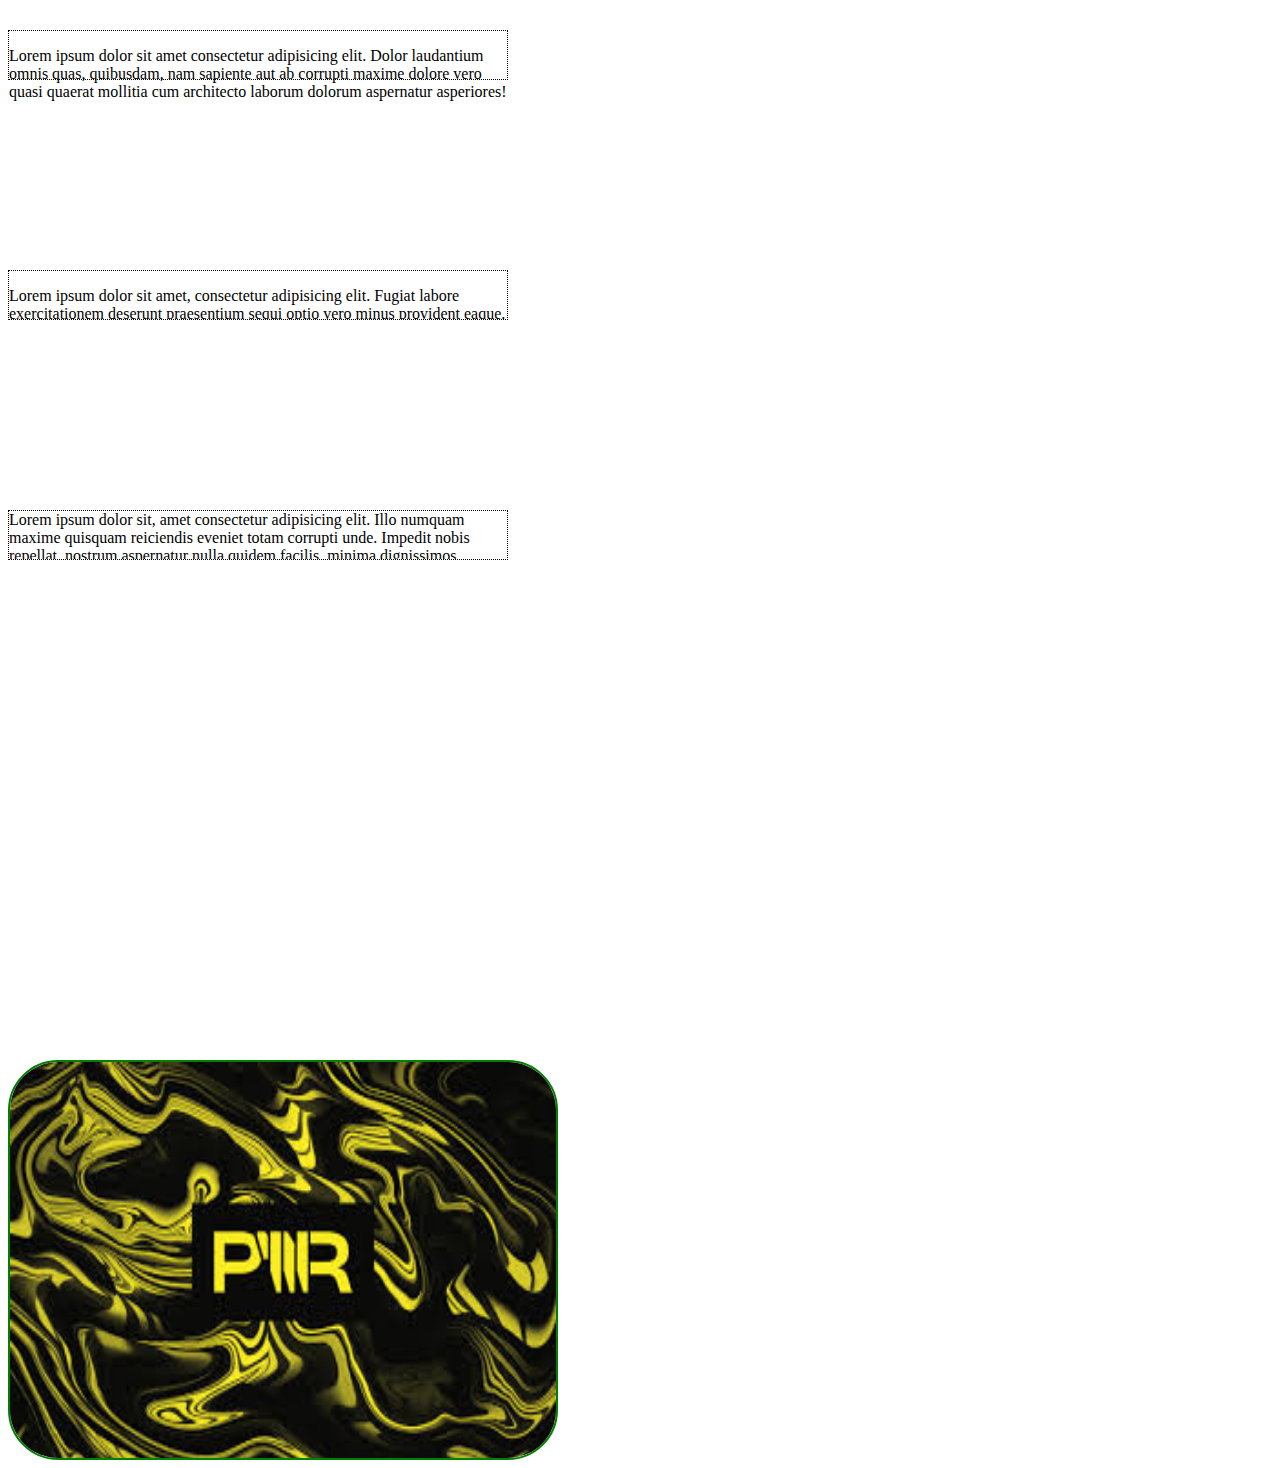
==== index.html @ 0a269a1f "added phtos" ====
<!DOCTYPE html>
<html lang="en">

<head>
    <meta charset="UTF-8">
    <meta name="viewport" content="width=device-width, initial-scale=1.0">
    <link rel="stylesheet" href="style.css">
    <title>Document</title>
</head>

<body>
    <div class="overflow visible">
        <p>Lorem ipsum dolor sit amet consectetur adipisicing elit. Dolor laudantium omnis quas, quibusdam, nam sapiente
            aut ab corrupti maxime dolore vero quasi quaerat mollitia cum architecto laborum dolorum aspernatur
            asperiores!</p>
    </div>
    <div class="overflow scroll">
        <p>Lorem ipsum dolor sit amet, consectetur adipisicing elit. Fugiat labore exercitationem deserunt praesentium
            sequi optio vero minus provident eaque. Molestiae ipsa laudantium quo molestias! Sit, doloremque! Est earum
            quibusdam accusantium!</p>
    </div>
    <div class="overflow hidden">Lorem ipsum dolor sit, amet consectetur adipisicing elit. Illo numquam maxime quisquam reiciendis eveniet totam
        corrupti unde. Impedit nobis repellat, nostrum aspernatur nulla quidem facilis, minima dignissimos ducimus
        praesentium consectetur. Lorem ipsum dolor sit, amet consectetur adipisicing elit. Est, illum repudiandae qui aut aliquid, modi delectus aspernatur veniam dolorum nostrum ad. Consequuntur possimus enim neque tenetur. Mollitia ipsa aut asperiores?</div>
        <div class="overfflow">
            <img class="img" src="./images (1).jpeg" alt=""     width="600" height="400">
        </div>
</body>

</html>
---- style.css ----
*{
    box-sizing: border-box  ;
}

.overflow{
    border: black 1px dotted;
    display: flex;
    width: 500px;
margin-top: 30px;
    height: 50px;
}

.scroll{
    overflow: scroll;
        margin-top: 190px;
}

.hidden{
    overflow: hidden;
        margin-top: 190px;
}

.visible{
    overflow: visible;
}

.overfflow{
    width: 550px;
    height: 400px;
    margin-top: 500px;
    border: 2px green solid;
    border-radius: 50px;
    overflow: hidden;
}

.img{
    display: block;
max-width: 100%;
}
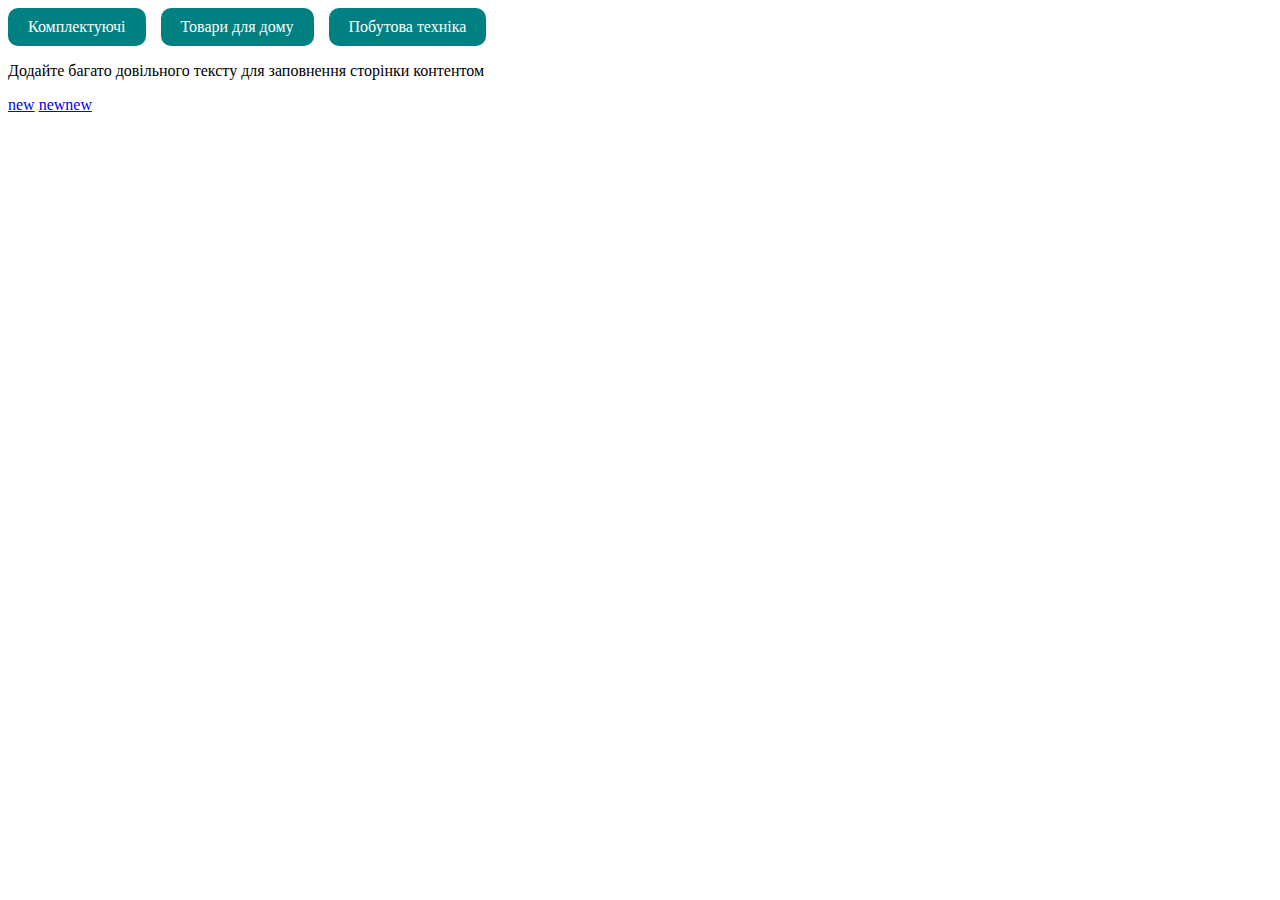
==== commit 2c612946: "test" ====
--- a/index.html
+++ b/index.html
@@ -5,11 +5,59 @@
     <meta charset="UTF-8">
     <meta name="viewport" content="width=device-width, initial-scale=1.0">
     <link rel="stylesheet" href="style.css">
-    <title>Document</title>
+    <title>Товари високої якості</title>
 </head>
 
 <body>
-    <div class="overflow visible">
+        <ul class="menu">
+            <li class="menu-item">
+                <a class="menu-link">Комплектуючі</a>
+                <ul class="submenu">
+                    <li><a class="a-hover"
+                            href="https://eldorado.ua/protsessor-amd-ryzen-5-5600x-100-100000065box-am4-37-46ghz-box/p71311880/"
+                            target="_blank">Процесори</a></li>
+                    <li><a class="a-hover"
+                            href="https://eldorado.ua/monitor-27-acer-xf273-m3bmiiprx-um-hx3-ee-302-/p71467952/"
+                            target="_blank">Монітори</a></li>
+                    <li><a class="a-hover"
+                            href="https://hard.rozetka.com.ua/ua/asus-rog-strix-rtx4090-o24g-gaming/p357199263/"
+                            target="_blank">Відеокарти</a></li>
+                    <li><a class="a-hover"
+                            href="https://rozetka.com.ua/ua/search/?text=%D0%9F%D0%B5%D1%80%D0%B8%D1%84%D0%B5%D1%80%D1%96%D1%8F"
+                            target="_blank">Периферія</a></li>
+                    <li><a class="a-hover"
+                            href="https://rozetka.com.ua/ua/412358607/p412358607/"
+                            target="_blank">Ноутбуки</a></li>
+                            <li><a href="https://hard.rozetka.com.ua/ua/artline_bombv04/p364871496/" target="_blank">ПК</a></li>
+                </ul>
+            </li>
+            <li class="menu-item">
+                <a class="menu-link">Товари для дому</a>
+                <ul class="submenu">
+                    <li><a href="https://eldorado.ua/kondicioner-cooper-hunter-ch-s07-ftxf-ng/p71317512/"
+                            target="_blank" class="a-hover">Кондиціонери</a></li>
+                    <li><a href="https://eldorado.ua/vodonagrivach-atlantic-steatite-cube-vm-75-s4-c-1500-w/p71304355/"
+                            target="_blank" class="a-hover">Бойлери</a></li>
+                </ul>
+            </li>
+            <li class="menu-item">
+                <a class="menu-link">Побутова техніка</a>
+                <ul class="submenu">
+                    <li><a href="https://eldorado.ua/holodilinik-haier-side-by-side-hsr3918-enpb/p71430491/" target=""
+                            class="a-hover">Холодильники</a></li>
+                    <li><a class="a-hover">Плитки</a></li>
+                    <li><a class="a-hover">Варочні панелі</a></li>
+                </ul>
+            </li>
+        </ul>
+        <p>Додайте багато довільного тексту для заповнення сторінки контентом</p>
+        <a href="new.html">new</a>
+        <a href="newnew.html">newnew</a>
+    </header>
+    <main>
+
+    </main>
+    <!-- <div class="overflow visible">
         <p>Lorem ipsum dolor sit amet consectetur adipisicing elit. Dolor laudantium omnis quas, quibusdam, nam sapiente
             aut ab corrupti maxime dolore vero quasi quaerat mollitia cum architecto laborum dolorum aspernatur
             asperiores!</p>
@@ -24,7 +72,8 @@
         praesentium consectetur. Lorem ipsum dolor sit, amet consectetur adipisicing elit. Est, illum repudiandae qui aut aliquid, modi delectus aspernatur veniam dolorum nostrum ad. Consequuntur possimus enim neque tenetur. Mollitia ipsa aut asperiores?</div>
         <div class="overfflow">
             <img class="img" src="./images (1).jpeg" alt=""     width="600" height="400">
-        </div>
+        </div> -->
+
 </body>
 
 </html>--- a/style.css
+++ b/style.css
@@ -36,4 +36,68 @@
 .img{
     display: block;
 max-width: 100%;
-}+}
+
+.menu {
+    margin: 0;
+    padding: 0;
+    list-style: none;
+    display: flex;
+}
+
+.menu-item {
+    position: relative;
+    margin-right: 15px;
+}
+.menu-link:hover{
+    transition: 0.25s all ease-in-out;
+}
+
+.menu-link{
+    backdrop-filter: blur(10px);
+}
+
+.menu-item:hover .submenu {
+    display: block;
+}
+
+.menu-item:hover .menu-link {
+    background-color: palevioletred;
+}
+
+.menu-link {
+    display: block;
+    padding: 10px 20px;
+    text-decoration: none;
+    background-color: teal;
+    color: white;
+    border-radius: 10px;
+}
+
+.submenu {
+    position: absolute;
+    width: 100%;
+    top: 100%;
+    left: 0;
+    margin: 0;
+    list-style: none;
+    padding: 10px;
+    background-color: #ccc;
+    display: none;
+    border-radius: 10px;
+}
+
+.submenu a {
+    text-decoration: none;
+}
+
+.a-hover{
+    color: #3498db;
+    background-color: #bdc3c7;
+}
+
+.a-hover:hover{
+        color: #f8c471;
+        transition: 0.25s all 0.2s ease-in-out;
+}
+
